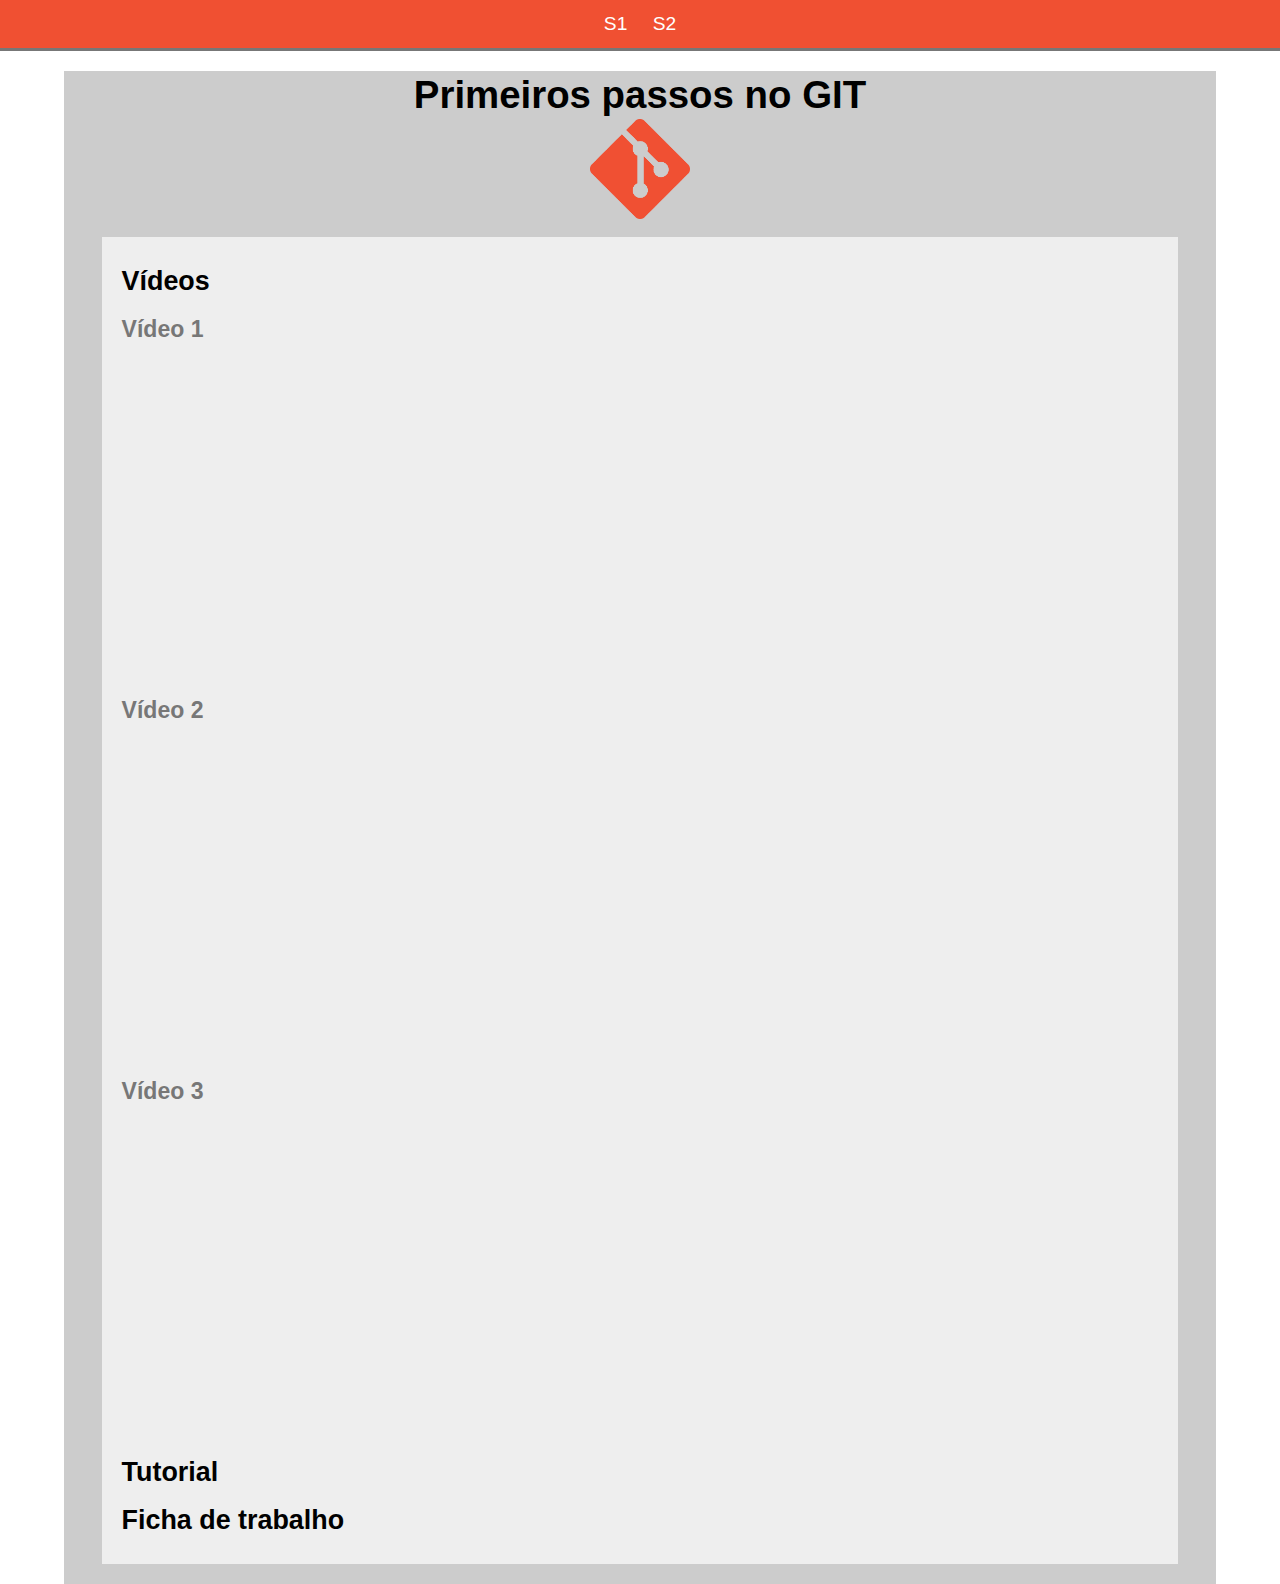
==== s1.html @ fdeb6f54 "Estrutura do site" ====
<!DOCTYPE html>
<html lang="pt-pt">
<head>
    <meta charset="UTF-8">
    <meta name="viewport" content="width=device-width, initial-scale=1.0">
    <title>GIT-Tutorial :: Início</title>
    <link rel="stylesheet" href="css/styles.css" type="text/css" />
</head>
<body>
    <header>
        <ul>
            <li><a href="index.html">S1</a></li>
            <li><a href="s2.html" target="_blank">S2</a></li>
        </ul>
    </header>
    <main>
        <h1>Primeiros passos no GIT</h1>
        <img src="img/Git-logo.png" alt = "GIT logótipo" title = "GIT logótipo" width="100px" />

    <article>
        <h2>Vídeos</h2>
        <h3>Vídeo 1</h3>
        <iframe width="560" height="315" src="https://www.youtube.com/embed/MwBQf4L5jmc?si=CxT-6wcmaK8Aex8z" title="YouTube video player" frameborder="0" allow="accelerometer; autoplay; clipboard-write; encrypted-media; gyroscope; picture-in-picture; web-share" allowfullscreen></iframe>
        <h3>Vídeo 2</h3>
        <iframe width="560" height="315" src="https://www.youtube.com/embed/uV6r_deuusM?si=NVJuIgicBKesbTh5" title="YouTube video player" frameborder="0" allow="accelerometer; autoplay; clipboard-write; encrypted-media; gyroscope; picture-in-picture; web-share" allowfullscreen></iframe>
        <h3>Vídeo 3</h3>
        <iframe width="560" height="315" src="https://www.youtube.com/embed/E-DzhUjMeHM?si=IMQAXN_nZgKU_fP7" title="YouTube video player" frameborder="0" allow="accelerometer; autoplay; clipboard-write; encrypted-media; gyroscope; picture-in-picture; web-share" allowfullscreen></iframe>
        <h2><a href="uploads/sessao1/sessao1-v3.pdf" target="_blank">Tutorial</a></h2>
        <h2><a href="uploads/sessao1/tarefas_sessao1.pdf" target="_blank">Ficha de trabalho</a></h2>
    </article>
    </main>
</body>
</html>
---- css/styles.css ----
*{
    padding: 0;
    margin: 0;

}

body{
    background-color:#fff;
    font-family: sans-serif;
    font-size: 1.2em;
    line-height: 250%;
}

h1{
    color:#000;
    font-family: sans-serif;
    font-size: 2em;
}

h2{
    color:#000;
    font-family: sans-serif;
    font-size: 1.4em;
}

h3{
    color:#777;
    font-family: sans-serif;
    font-size: 1.2em;
}

li{
    list-style: none;
    display: inline;
    padding-right: 20px;
}

a{
    text-decoration: none;
    color:#fff;
}

a:hover{
    text-decoration: underline;
    color:#000;
}

article a{
    text-decoration: none;
    color:#000;
}

header{
    text-align: center;
    background-color:rgb(240, 80, 50);
    padding-left: 20px;;
    border-bottom: 3px #777 solid;
    margin-bottom: 20px;
}

main{
    background-color: #ccc;
    width: 90%;
    margin: 0 auto;
    text-align: center;
    min-width: 500px;
    padding-bottom: 20px;
}

article{
    background-color: #eee;
    width: 90%;
    margin: 0 auto;
    padding: 20px;
    text-align: left;
}

table{
    width: 100%;
    border-collapse: collapse;
}

table, th, td {
    font-family: sans-serif;
    font-size: 1em;
    border: 1px solid #000;
}

th, td{
    padding: 10px;
}

th {
    background-color: #def;
}

td {
    background-color: white;
}

td:first-child {
    width: 40px;
    text-align: center;
}
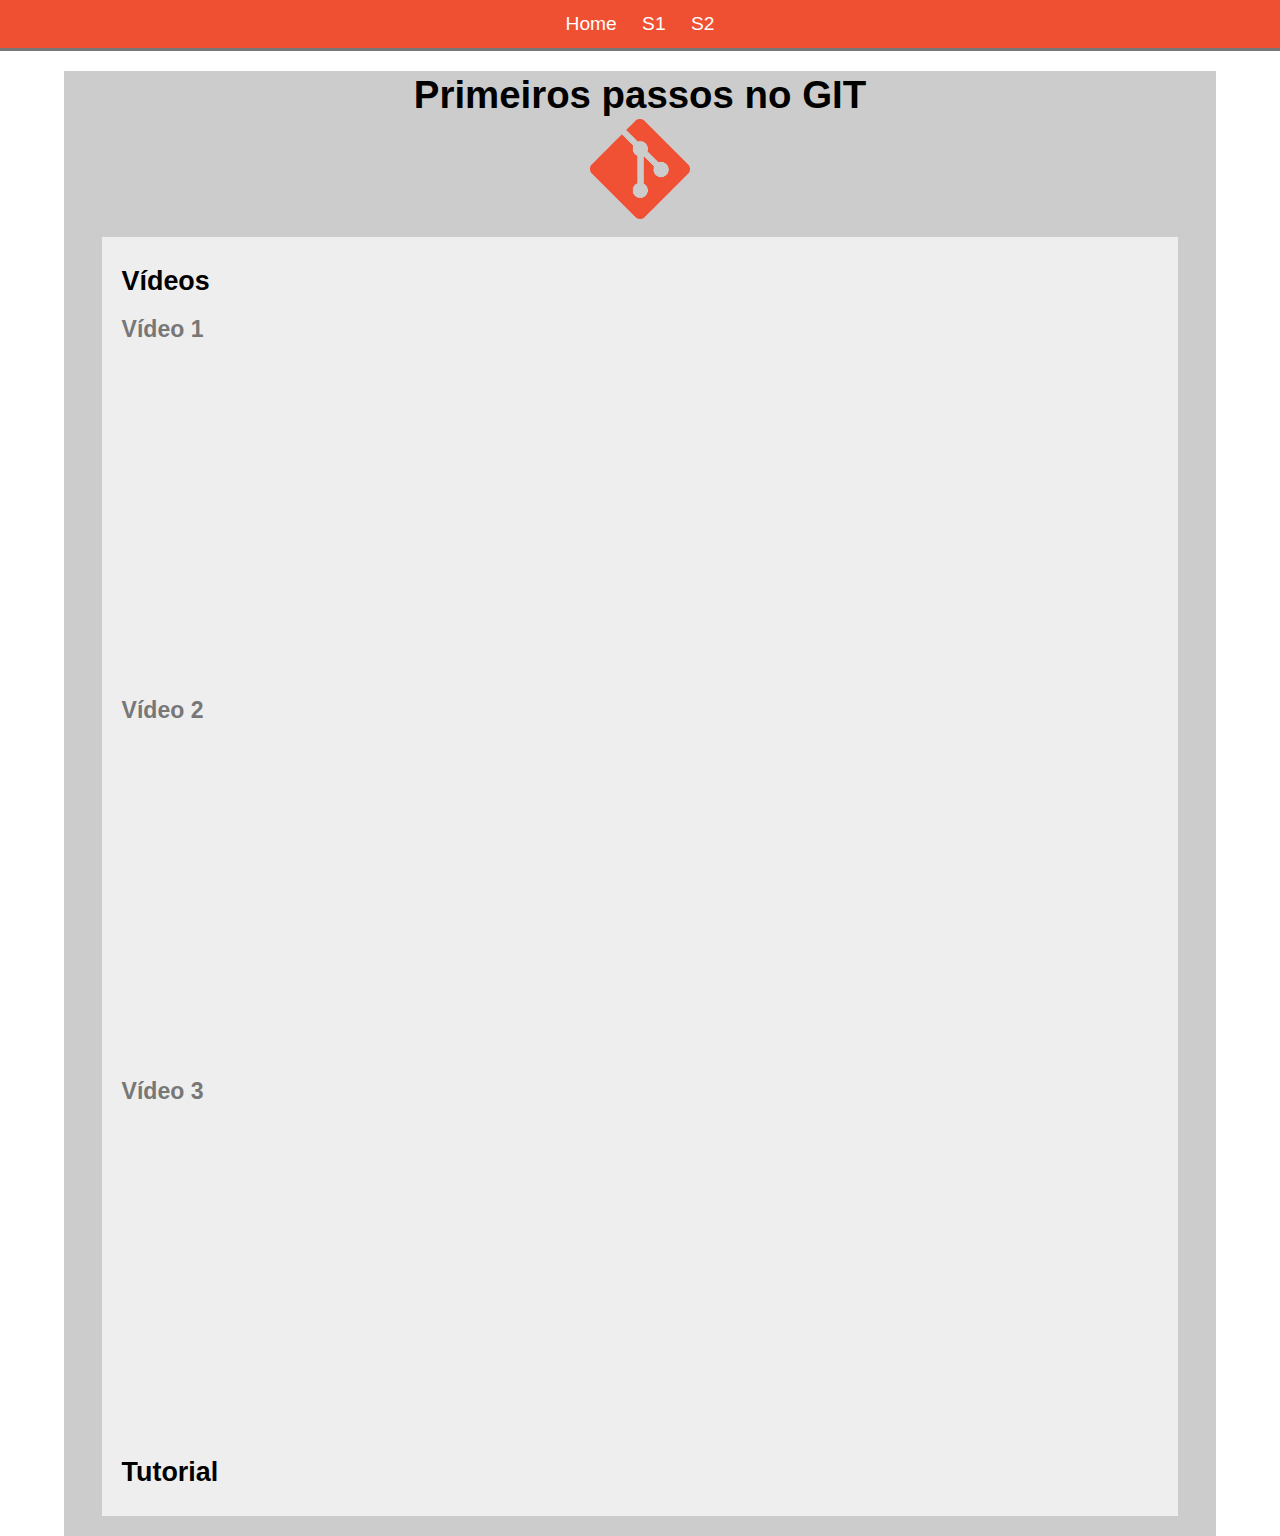
==== commit e6d361ab: "Estrutura do ficheiro s1.html" ====
--- a/s1.html
+++ b/s1.html
@@ -9,7 +9,8 @@
 <body>
     <header>
         <ul>
-            <li><a href="index.html">S1</a></li>
+            <li><a href="index.html" target="_blank">Home</a></li>
+            <li><a href="#">S1</a></li>
             <li><a href="s2.html" target="_blank">S2</a></li>
         </ul>
     </header>
@@ -26,7 +27,6 @@
         <h3>Vídeo 3</h3>
         <iframe width="560" height="315" src="https://www.youtube.com/embed/E-DzhUjMeHM?si=IMQAXN_nZgKU_fP7" title="YouTube video player" frameborder="0" allow="accelerometer; autoplay; clipboard-write; encrypted-media; gyroscope; picture-in-picture; web-share" allowfullscreen></iframe>
         <h2><a href="uploads/sessao1/sessao1-v3.pdf" target="_blank">Tutorial</a></h2>
-        <h2><a href="uploads/sessao1/tarefas_sessao1.pdf" target="_blank">Ficha de trabalho</a></h2>
     </article>
     </main>
 </body>
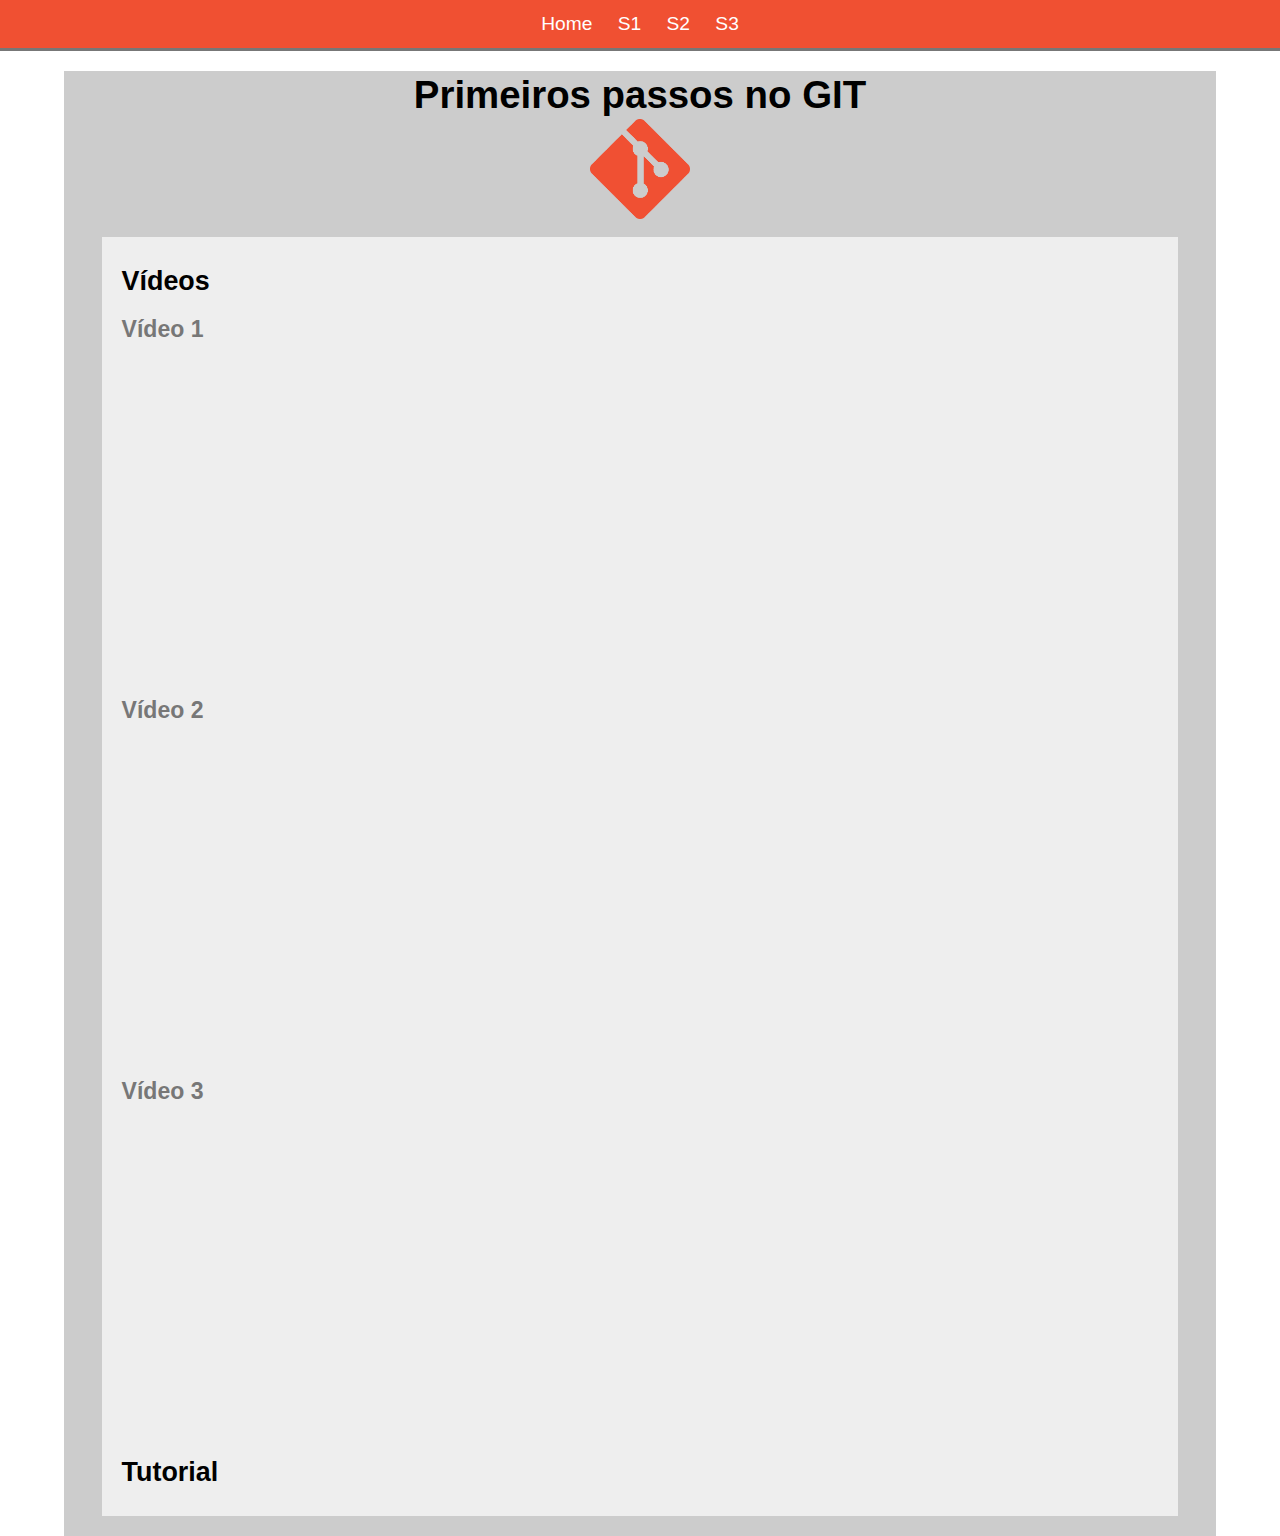
==== commit ebb66ef4: "Adicionado link para a s3" ====
--- a/s1.html
+++ b/s1.html
@@ -12,6 +12,7 @@
             <li><a href="index.html" target="_blank">Home</a></li>
             <li><a href="#">S1</a></li>
             <li><a href="s2.html" target="_blank">S2</a></li>
+            <li><a href="s3.html" target="_blank">S3</a></li>
         </ul>
     </header>
     <main>
@@ -26,7 +27,7 @@
         <iframe width="560" height="315" src="https://www.youtube.com/embed/uV6r_deuusM?si=NVJuIgicBKesbTh5" title="YouTube video player" frameborder="0" allow="accelerometer; autoplay; clipboard-write; encrypted-media; gyroscope; picture-in-picture; web-share" allowfullscreen></iframe>
         <h3>Vídeo 3</h3>
         <iframe width="560" height="315" src="https://www.youtube.com/embed/E-DzhUjMeHM?si=IMQAXN_nZgKU_fP7" title="YouTube video player" frameborder="0" allow="accelerometer; autoplay; clipboard-write; encrypted-media; gyroscope; picture-in-picture; web-share" allowfullscreen></iframe>
-        <h2><a href="uploads/sessao1/sessao1-v3.pdf" target="_blank">Tutorial</a></h2>
+        <h2><a href="uploads/S1/sessao1-v3.pdf" target="_blank">Tutorial</a></h2>
     </article>
     </main>
 </body>
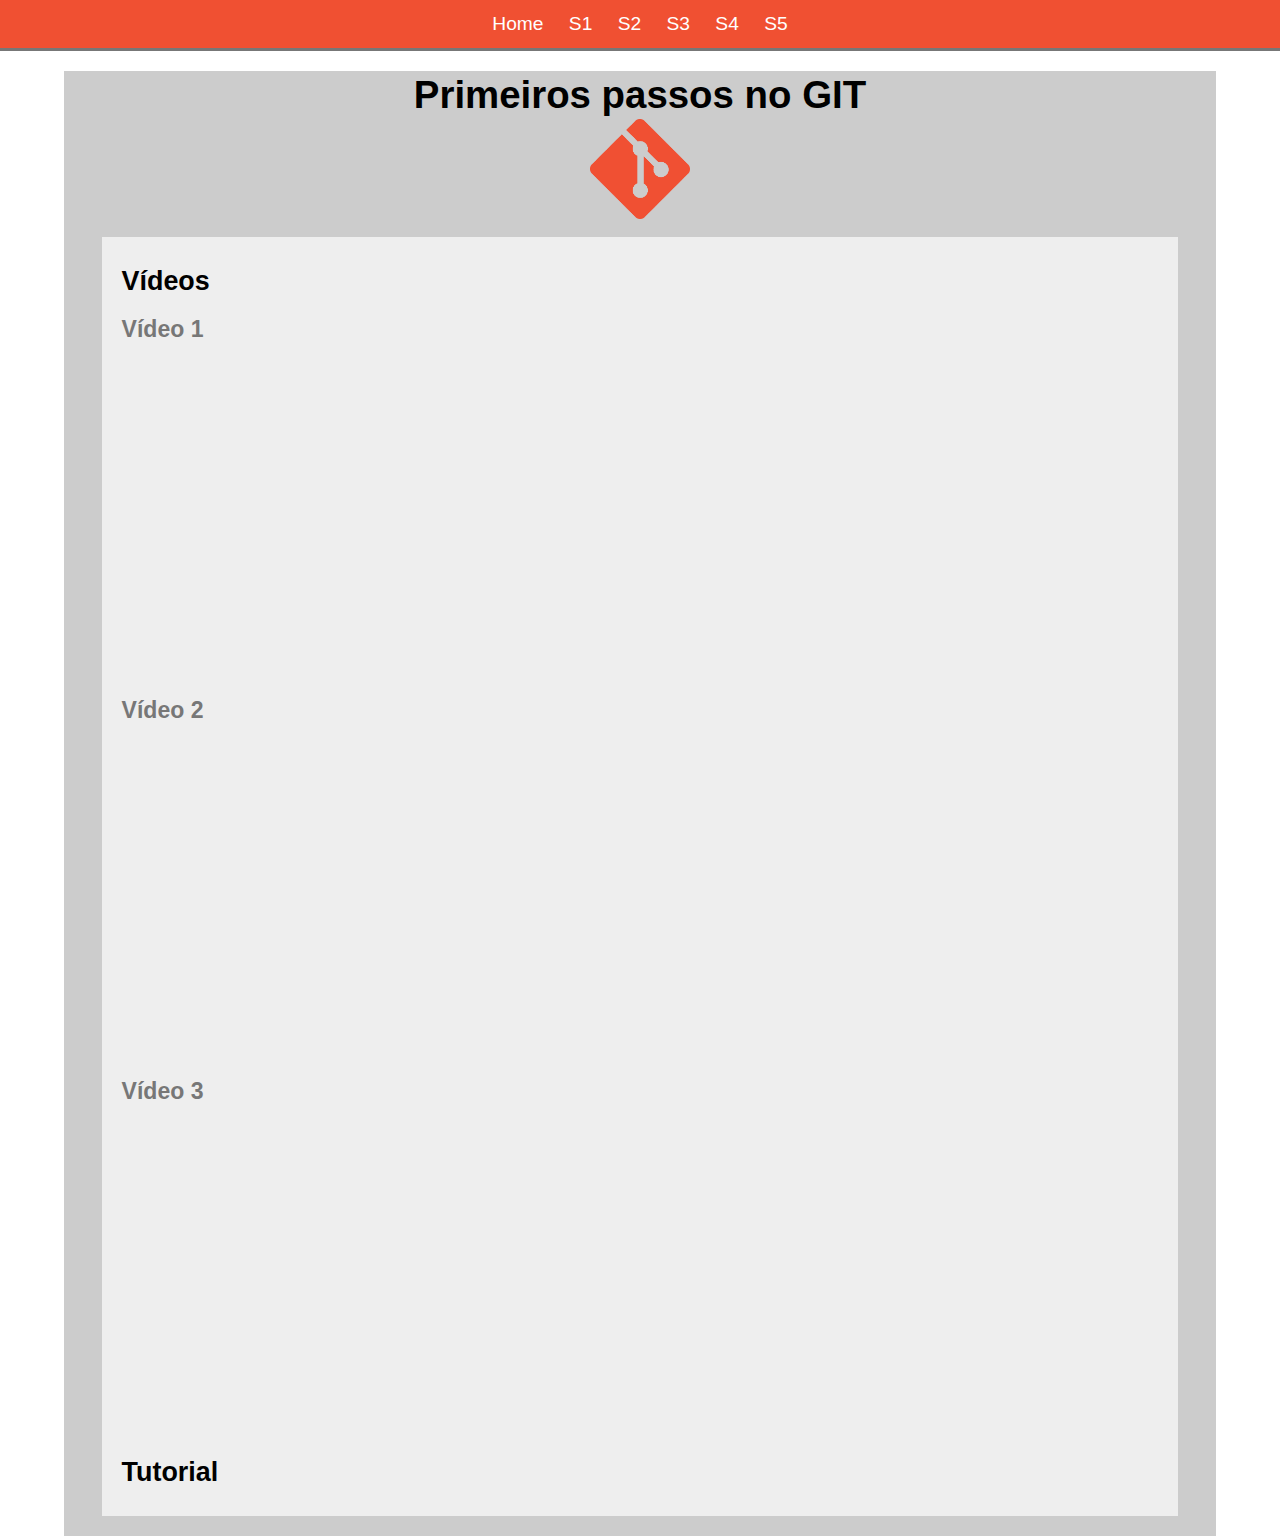
==== commit a7eb113e: "Atualizados os links para S4 e S5" ====
--- a/s1.html
+++ b/s1.html
@@ -10,9 +10,11 @@
     <header>
         <ul>
             <li><a href="index.html" target="_blank">Home</a></li>
-            <li><a href="#">S1</a></li>
+            <li><a href="#"">S1</a></li>
             <li><a href="s2.html" target="_blank">S2</a></li>
             <li><a href="s3.html" target="_blank">S3</a></li>
+            <li><a href="s4.html" target="_blank">S4</a></li>
+            <li><a href="s5.html" target="_blank">S5</a></li>
         </ul>
     </header>
     <main>
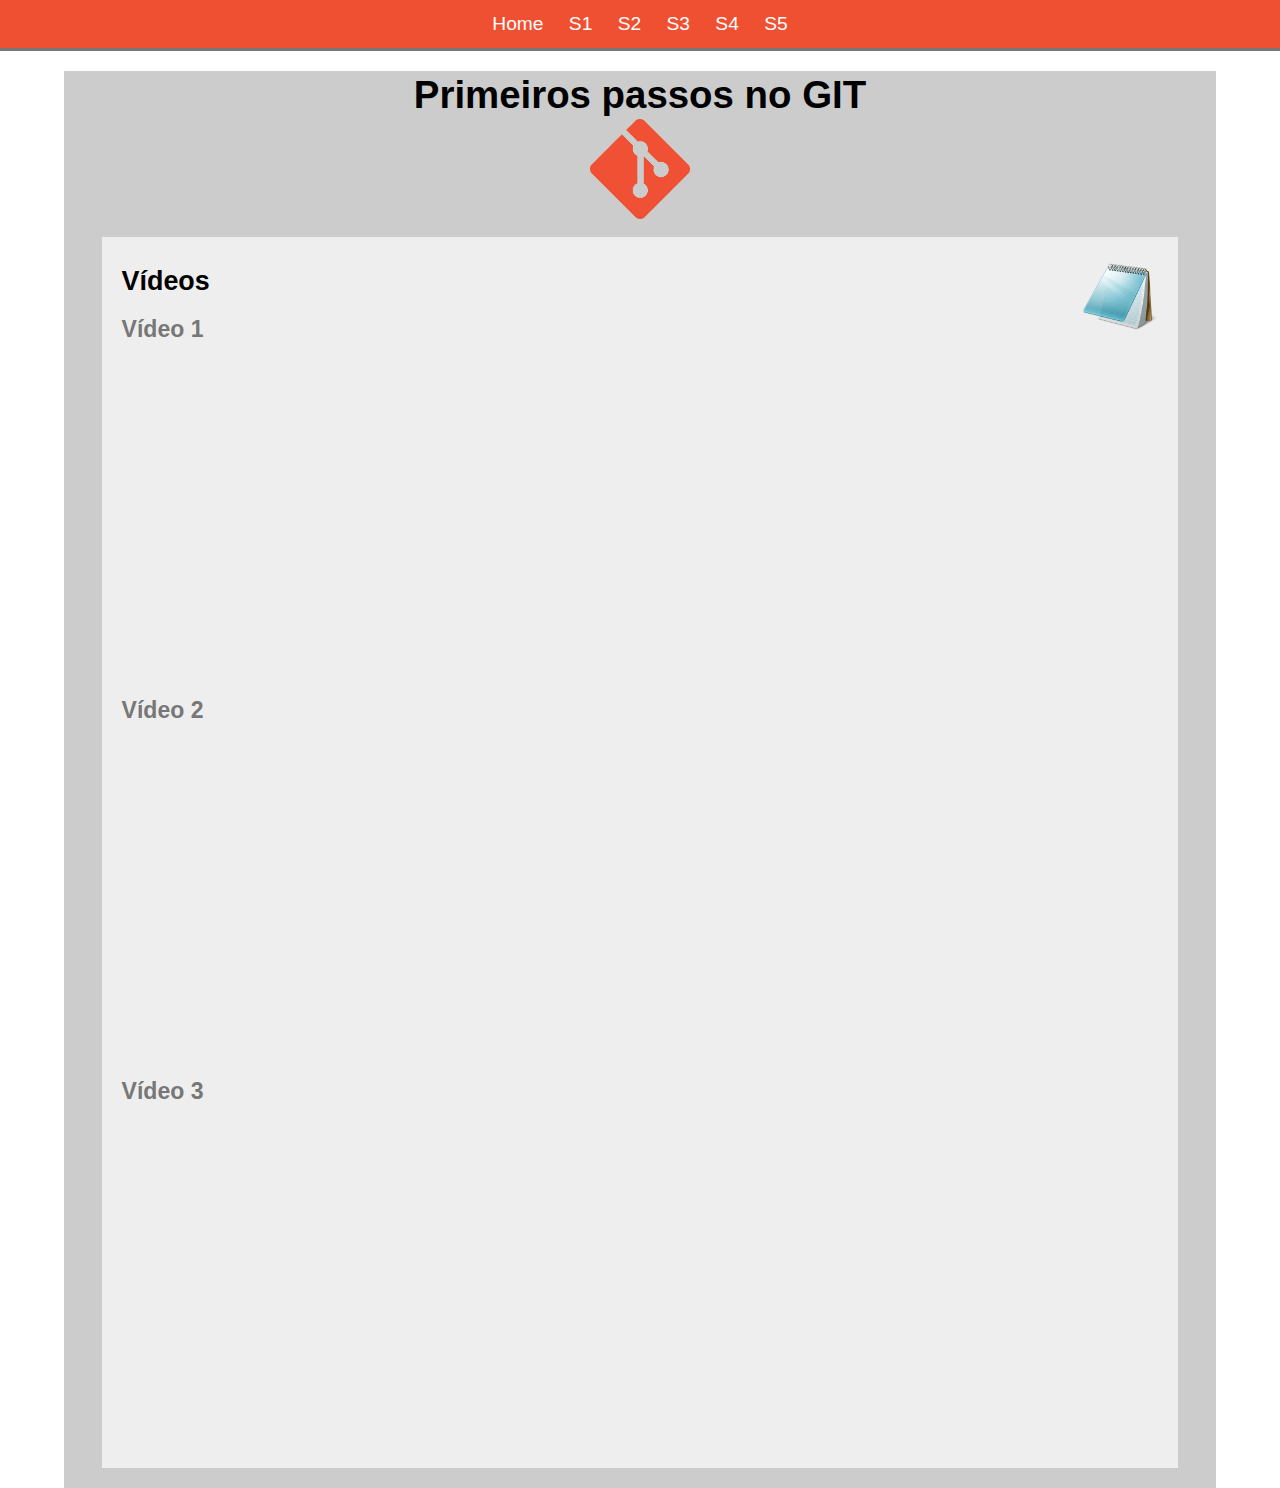
==== commit 70653059: "Substituindo o link do tutorial por uma imagem" ====
--- a/s1.html
+++ b/s1.html
@@ -3,7 +3,7 @@
 <head>
     <meta charset="UTF-8">
     <meta name="viewport" content="width=device-width, initial-scale=1.0">
-    <title>GIT-Tutorial :: Início</title>
+    <title>GIT-Tutorial :: Sessão 1</title>
     <link rel="stylesheet" href="css/styles.css" type="text/css" />
 </head>
 <body>
@@ -19,17 +19,17 @@
     </header>
     <main>
         <h1>Primeiros passos no GIT</h1>
-        <img src="img/Git-logo.png" alt = "GIT logótipo" title = "GIT logótipo" width="100px" />
+        <img src="img/Git-logo.png" alt = "GIT logótipo" title = "GIT logótipo" width="100px"  />
 
     <article>
-        <h2>Vídeos</h2>
+        <h2>Vídeos<a href="uploads/S1/sessao1-v3.pdf" target="_blank"><img src="img/bloco_de_notas.PNG" alt =  "Tutorial Sessão 1" title = "Tutorial Sessão 1" width="75px" style="float: right;"/></a></h2>
+        
         <h3>Vídeo 1</h3>
         <iframe width="560" height="315" src="https://www.youtube.com/embed/MwBQf4L5jmc?si=CxT-6wcmaK8Aex8z" title="YouTube video player" frameborder="0" allow="accelerometer; autoplay; clipboard-write; encrypted-media; gyroscope; picture-in-picture; web-share" allowfullscreen></iframe>
         <h3>Vídeo 2</h3>
         <iframe width="560" height="315" src="https://www.youtube.com/embed/uV6r_deuusM?si=NVJuIgicBKesbTh5" title="YouTube video player" frameborder="0" allow="accelerometer; autoplay; clipboard-write; encrypted-media; gyroscope; picture-in-picture; web-share" allowfullscreen></iframe>
         <h3>Vídeo 3</h3>
         <iframe width="560" height="315" src="https://www.youtube.com/embed/E-DzhUjMeHM?si=IMQAXN_nZgKU_fP7" title="YouTube video player" frameborder="0" allow="accelerometer; autoplay; clipboard-write; encrypted-media; gyroscope; picture-in-picture; web-share" allowfullscreen></iframe>
-        <h2><a href="uploads/S1/sessao1-v3.pdf" target="_blank">Tutorial</a></h2>
     </article>
     </main>
 </body>
